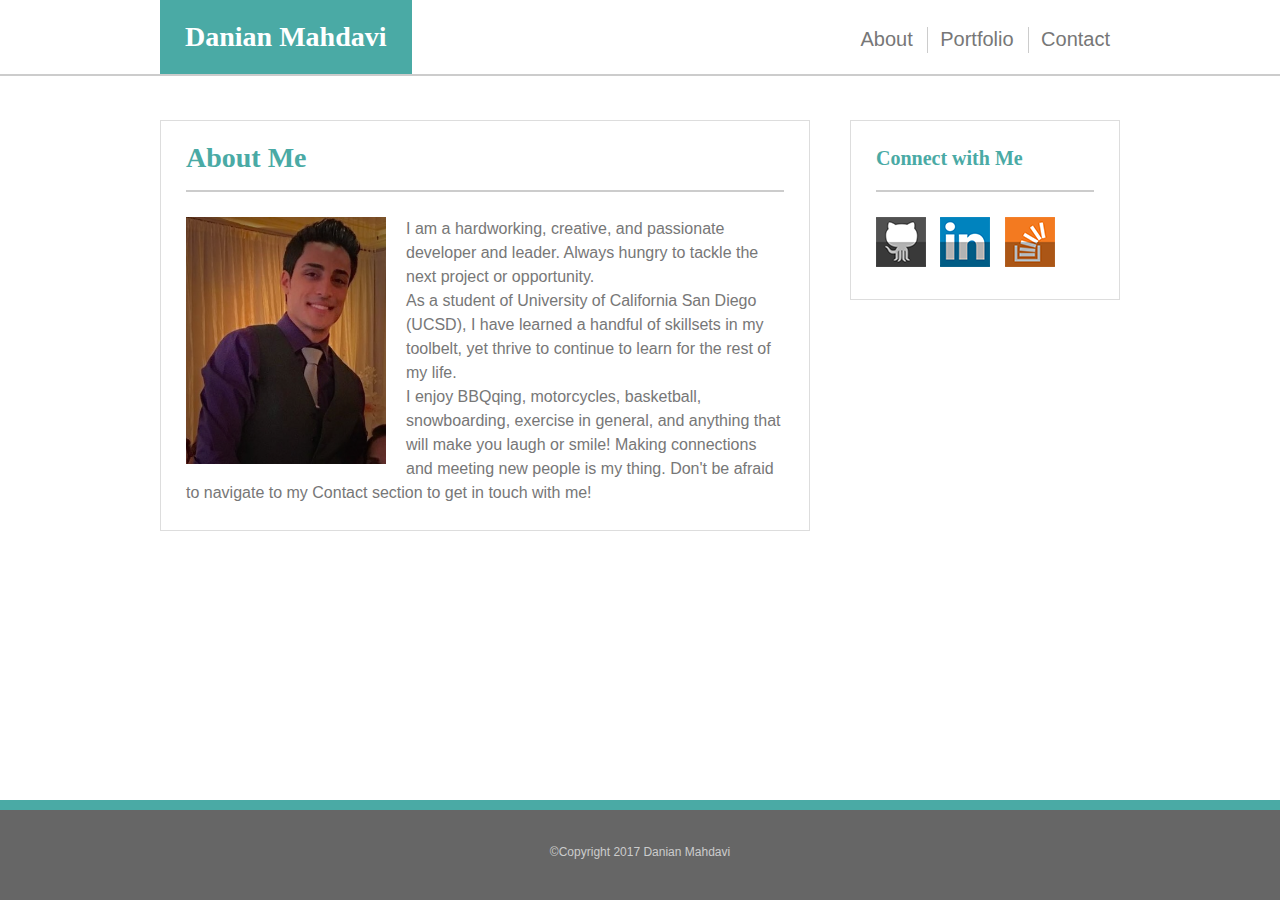
==== index.html @ 4685d933 "Media Query updated" ====
<!DOCTYPE html>
<html>
<head>
	<title>Danian's Mahdavi's About</title>
	<link rel="stylesheet" href="assets/css/reset.css">
	<link rel="stylesheet" href="assets/css/style.css">
</head>
<body>
	<header>
		<div class="container">
			<h1 id="name">Danian Mahdavi</h1>
			<nav>
				<ul>
					<li><a href="contact.html">About</a></li>
					<li><a href="portfolio.html">Portfolio</a></li>
					<li><a href="index.html">Contact</a></li>
				</ul>
			</nav>	
		</div>
	</header>
	<section id="content">
		<div class="container">
			<div class="main-content">
				<h1 class="main-heading">About Me</h1>
				<img class="bio-img" src="assets/images/purple.png" width="200px" alt="bio image">
				<p>
				I am a hardworking, creative, and passionate developer and leader. Always hungry to tackle the next project or opportunity. 
				<br>
				</p>
				<p>
				As a student of University of California San Diego (UCSD), I have learned a handful of skillsets in my toolbelt, yet thrive to continue to learn for the rest of my life. 
				<br>
				</p>
				</p>
				<p>
				I enjoy BBQqing, motorcycles, basketball, snowboarding, exercise in general, and anything that will make you laugh or smile! Making connections and meeting new people is my thing. 
				Don't be afraid to navigate to my Contact section to get in touch with me!
				</p>
			</div>
			<div class="sidebar">
				<h2 class="main-heading">Connect with Me</h2>
				<ul>
					<li class="social-media github"><a href="https://github.com/DanianM" target="_blank"></a></li>
					<li class="social-media linkedin"><a href="https://www.linkedin.com/in/danian-mahdavi" target="_blank"></a></li>
					<li class="social-media stack-overflow"><a href="https://stackexchange.com/users/11559609/danian-mahdavi" target="_blank"></a></li>
				</ul>
			</div>
		</div>
	</section>
	<footer>
		<div class="container">
			<p>©Copyright 2017 Danian Mahdavi</p>
		</div>
	</footer>
</body>
</html>
---- assets/css/style.css ----
html, body {
	height: 100%;
}

body {
	font-family: 'Arial', 'Helvetica Neue', Helvetica, sans-serif;
	color: #777777;
	line-height: 1.5em;
	display: flex;
  	flex-direction: column;
}

.container {
	width: 960px;
	margin: 0 auto;
}

header {
	width: 100%;
	background: #fff;
	position: fixed;
	top: 0;
	border-bottom: 2px solid #cccccc;
	z-index: 10;
}

h1, h2, h3 {
	font-family: 'Georgia', Times, Times New Roman, serif;
	color: #4aaaa5;
}

h1 {
	font-size: 1.75em;
	font-weight: bold;
}

h2 {
	font-size: 1.25em;
	font-weight: bold;
}

h1#name {
	float: left;
	background: #4aaaa5;
	padding: 25px;
	color: #fff;
}

nav {
	float: right;
}

nav ul li {
	display: inline-block;
	margin-top: 27px;
	padding: 0px 10px 0px 12px;
	border-left: 1px solid #cccccc;
}

nav ul li a {
	text-decoration: none;
	color: #777777;
	font-size: 1.25em;
}

nav ul li:first-child {
	border-left: none;
}

a:hover {
	color: #4aaaa5;
}

section#content {
	padding-top: 120px;
	padding-bottom: 80px;
	background: url(../images/geometry/geometry.png);	
	background-repeat: repeat;
	flex: 1 0 auto;
}

.main-content, .sidebar {
	float: left;
	padding: 25px;
	background: #ffffff;
	border: 1px solid #dddddd;
	box-sizing: border-box;
}

.main-content {
	width: 650px;
}

.sidebar{
	width: 270px;
	margin-left: 40px;
}

.main-heading {
	padding-bottom: 20px;
	border-bottom: 2px solid #cccccc;
	margin-bottom: 25px;
}

.bio-img {
	float: left;
	padding-right: 20px;
	width: 200px;
}

ul li.social-media {
	display: inline-block;
	padding-right: 10px;
}

ul li.social-media a {
	display: block;
}

li.github a {
	background: url(../images/github.png);
	background-repeat: no-repeat;
	width: 50px;
	height: 50px;
}
 
li.linkedin a {
	background: url(../images/linkedin.png);
	background-repeat: no-repeat;
	width: 50px;
	height: 50px;
}

li.stack-overflow a {
	background: url(../images/stack-overflow.png);
	background-repeat: no-repeat;
	width: 50px;
	height: 50px;
}

input[type=text], textarea {
	width: 100%;
	margin: 10px 0 20px 0;
	padding: 10px;
	box-sizing: border-box;
}

textarea {
	height: 150px;
	border: 1px solid #ccc;
}

input[type=submit] {
	background: #4aaaa5;
	color: #fff;
	border: none;
	padding: 15px 25px;
	font-size: 1em;
}

.portfolio-item {
	width: 48%;
	margin-bottom: 40px;
	position: relative;
}

.portfolio-item.left {
	float: left;
}

.portfolio-item.right {
	float: right;
}

.img-responsive {
	max-width: 100%;
	height: auto;
	width: auto;
	display: block;
}

h2.img-titles {
	position: absolute;
	left: 0;
	top: 65%;
	width: 100%;
	background: #4aaaa5;
	color: #fff;
	text-align: center;
	padding: 20px 0;
}

footer {
	width: 100%;
	clear: both;
	background: #666666;
	border-top: 10px solid #4aaaa5;
	min-height: 90px;
}

footer p {
	text-align: center;
	color: #cccccc;
	padding-top: 30px;
	font-size: .75em;
}

@media screen and (max-width: 980px) {
	.container {
	width: 730px;
	margin: 0 auto;
	}	
	.main-content {
	width: 420px;
	}
	.bio-img {
	float: none;
	padding-right: 0px;
	width: 100%;
	padding-bottom: 20px;
	}


@media screen and (max-width: 768px) {
	.container {
	width: 730px;
	margin: 0 auto;
	}	
	.main-content {
	width: 100%;
	}
	.sidebar{
	width: 100%;
	margin-left: 0px;
	margin-top: 40px;
	}
	.portfolio-item {
	width: 100%;
	margin-bottom: 40px;
	position: relative;
	}
}

@media screen and (max-width: 640px) {
	.container {
	width: 600px;
	margin: 0 auto;
	}

	header .container {
	width: 100%;
	}	

	section#content {
	padding-top: 160px;
	width: 600px;
	}

	.main-content {
	width: 100%;
	}
	
	.sidebar{
	width: 100%;
	margin-left: 0px;
	margin-top: 40px;
	}

	h1#name {
	float: none;
	background: #4aaaa5;
	padding: 25px;
	color: #fff;
	width: 100%;
	text-align: center;
	}
	
	nav {
	float: none;
	width: 100%;
	}

	nav ul li {
	display: inline-block;
	margin: 15px 0px;
	padding: 0;
	width:32%;
	border-left: none;
	text-align: center;
	}

	.portfolio-item {
	width: 100%;
	margin-bottom: 40px;
	position: relative;
	}

	footer {
		width: 600px;
	}
}
}
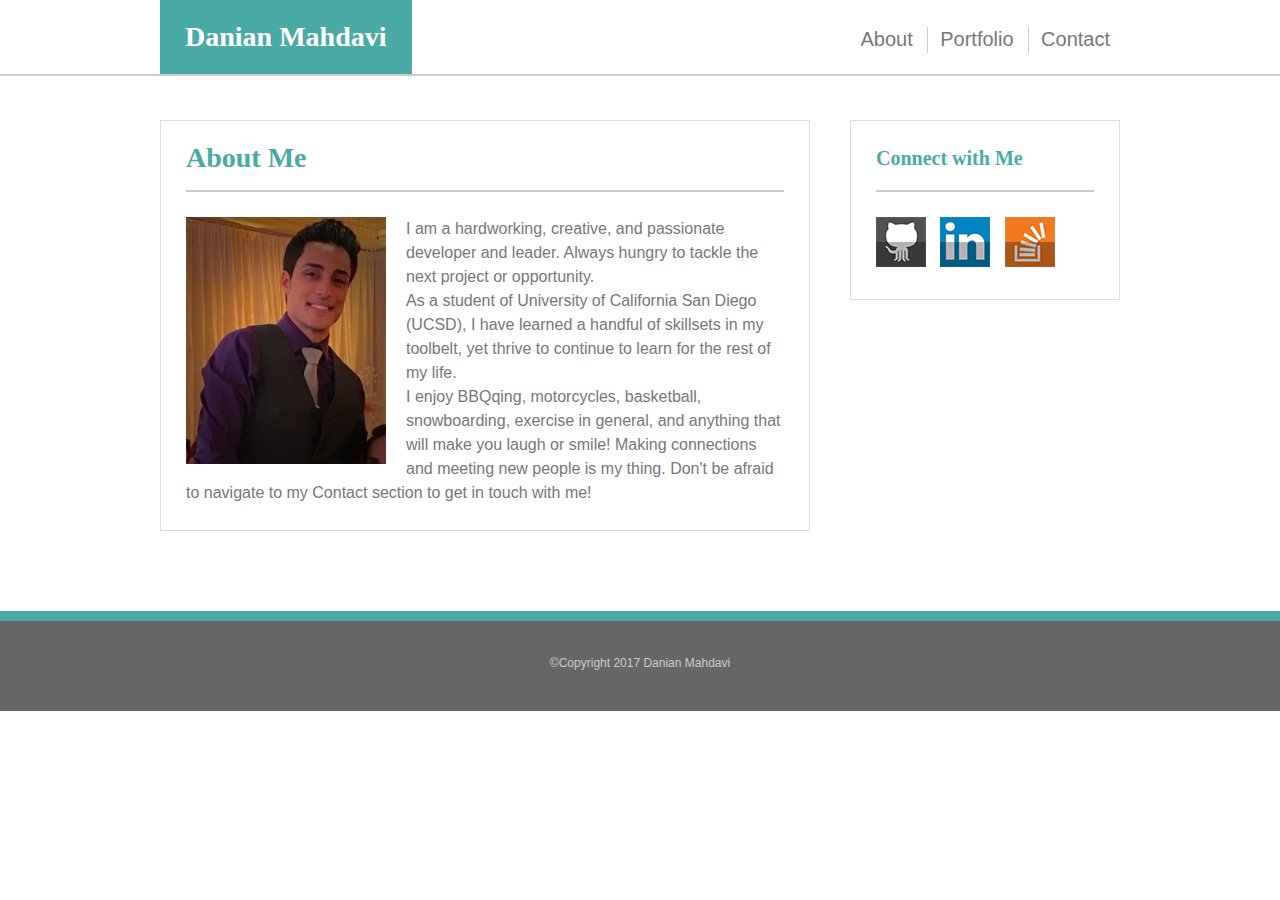
==== commit 294a3437: "final edit" ====
--- a/index.html
+++ b/index.html
@@ -4,6 +4,7 @@
 	<title>Danian's Mahdavi's About</title>
 	<link rel="stylesheet" href="assets/css/reset.css">
 	<link rel="stylesheet" href="assets/css/style.css">
+	<meta name="viewport" content="width=device-width, initial-scale=1.0">
 </head>
 <body>
 	<header>
--- a/assets/css/style.css
+++ b/assets/css/style.css
@@ -1,4 +1,4 @@
-html, body {
+tml, body {
 	height: 100%;
 }
 
@@ -299,4 +299,4 @@
 		width: 600px;
 	}
 }
-}
+}